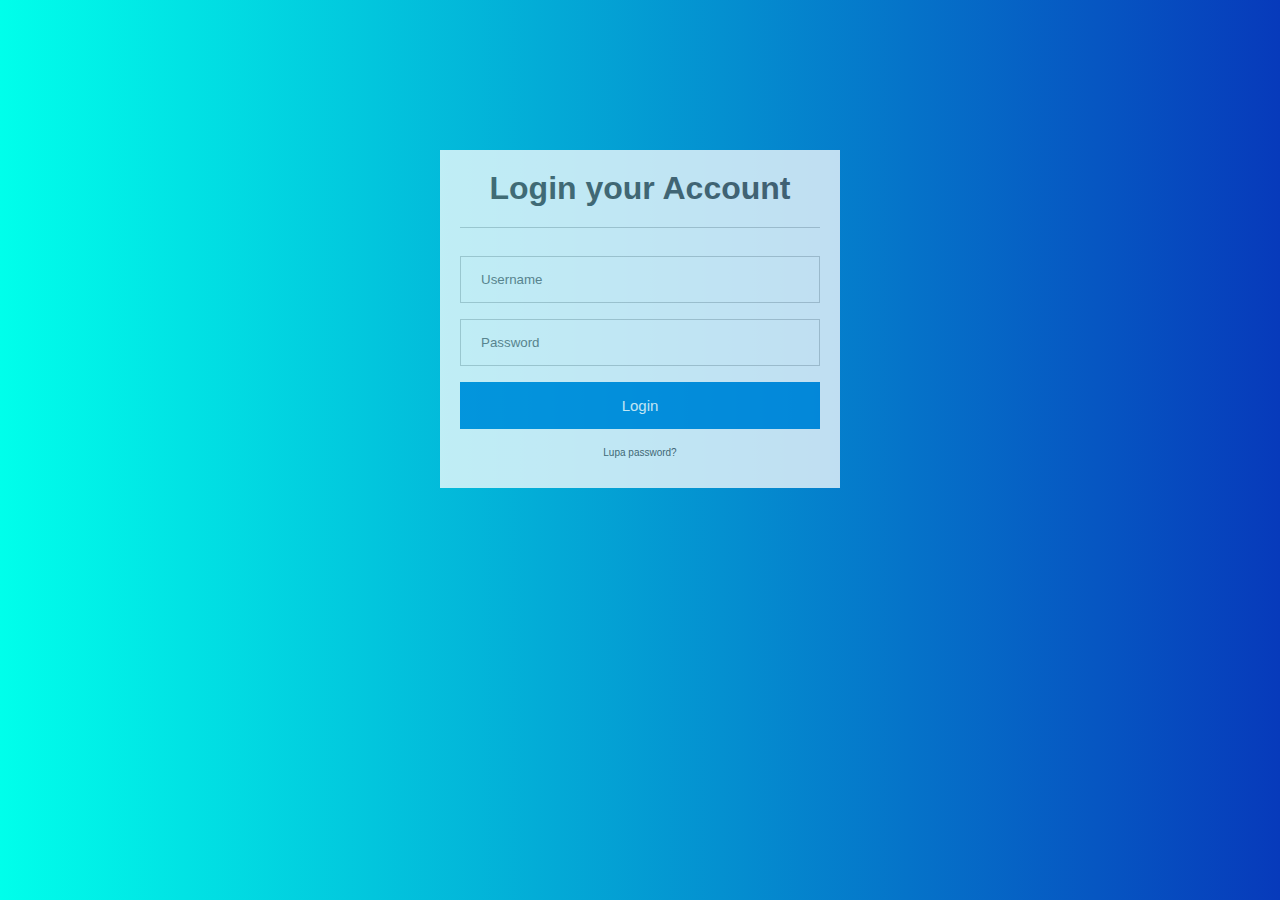
==== LOGIN PAGE/index.html @ 29054c0b "belajar bikin login page" ====
<!DOCTYPE html>
<html>
  <head>
    <meta http-equiv="content-type" content="text/html; charset=utf-8" />
    <link rel="stylesheet" href="style.css" type="text/css" media="all" />
    <title>Login</title>
  </head>
  <body>
    <div class="container">
      <section class="login-box">
      <h1>Login your Account</h1>
      <form method="post" accept-charset="utf-8">
        <div class="tect_field">
          <input type="text" placeholder="Username" required/>
          <input type="password" placeholder="Password" id="password"/>
          <input type="submit" value="Login"/>
          <div class="forgot">
            <p>Lupa password?</p>
          </div>
        </div>
      </form>
    </div>
  </body>
</html>
---- LOGIN PAGE/style.css ----
*{
  box-sizing: Border-box;
}
body {
  font-family: Arial;
  margin: 0;
  /*background: #038ade;*/
  background:linear-gradient(90deg, #00FFEB 0%, #073ABB 100%);
}
.container {
  display: flex;
  flex-wrap: wrap;
  justify-content: center;
}
.login-box {
  margin-top: 150px;
  flex-basis: 400px;
  background: #fff;
  opacity: 75%;
  padding: 20px;
}
.login-box h1 {
  border-bottom: 1px solid #ccc;
  color: #555;
  text-align: center;
  padding-bottom: 20px;
  margin: 0 0 20px;
}
input, select {
  width: 100%;
  padding: 15px 20px;
  margin: 8px 0;
  border: 1px solid #ccc;
}

input[type=submit] {
  background-color: #038ade;
  border: none;
  color: #fff;
  text-decoration: none;
  cursor: pointer;
  font-size: 15px;
}

.forgot {
  color: #555;
  text-align: center;
  font-size: 10px;
}
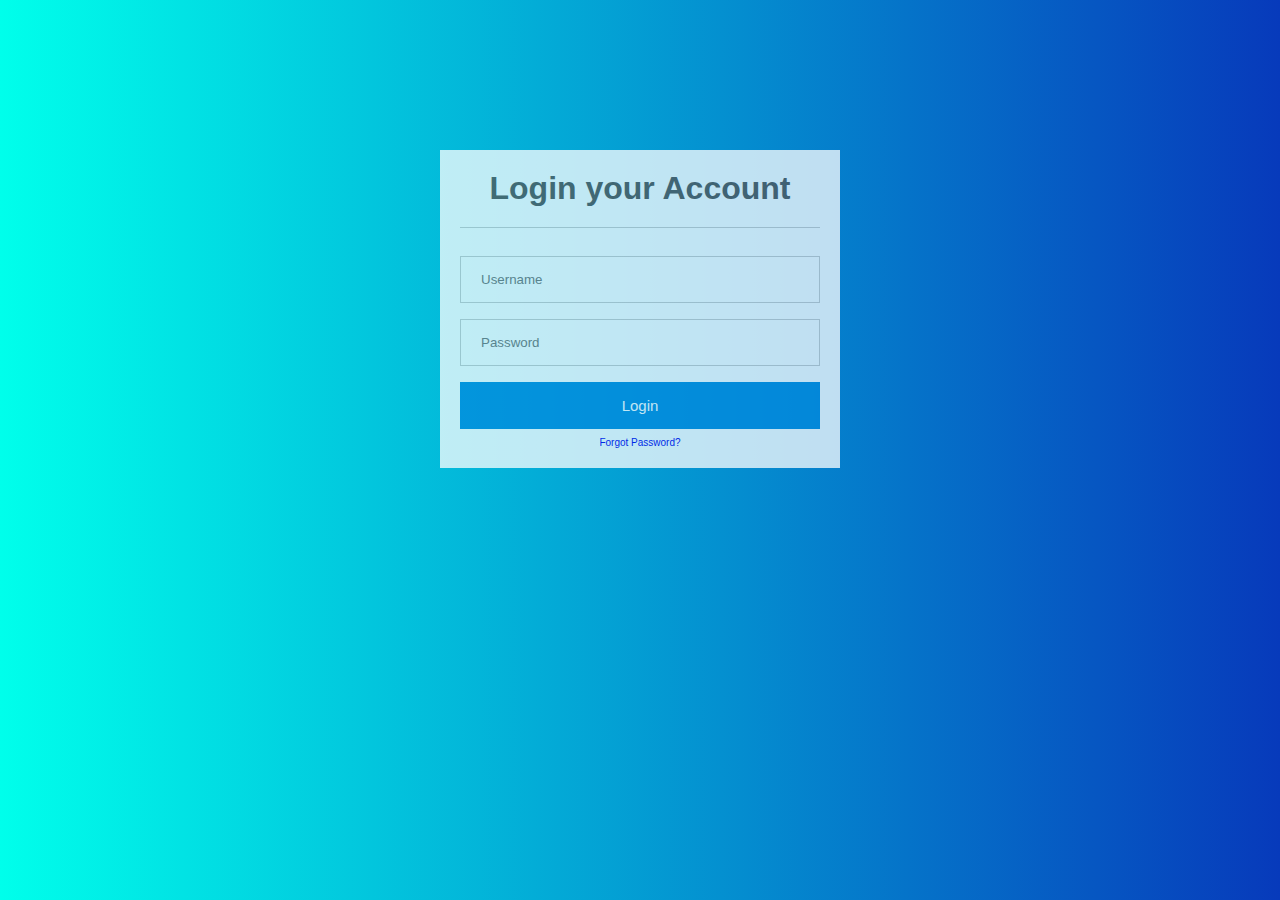
==== commit d91d4192: "upload folder Web Dasar" ====
--- a/LOGIN PAGE/index.html
+++ b/LOGIN PAGE/index.html
@@ -15,7 +15,7 @@
           <input type="password" placeholder="Password" id="password"/>
           <input type="submit" value="Login"/>
           <div class="forgot">
-            <p>Lupa password?</p>
+            <a href="#">Forgot Password?</a>
           </div>
         </div>
       </form>
--- a/LOGIN PAGE/style.css
+++ b/LOGIN PAGE/style.css
@@ -46,4 +46,7 @@
   color: #555;
   text-align: center;
   font-size: 10px;
+}
+a {
+  text-decoration: none;
 }